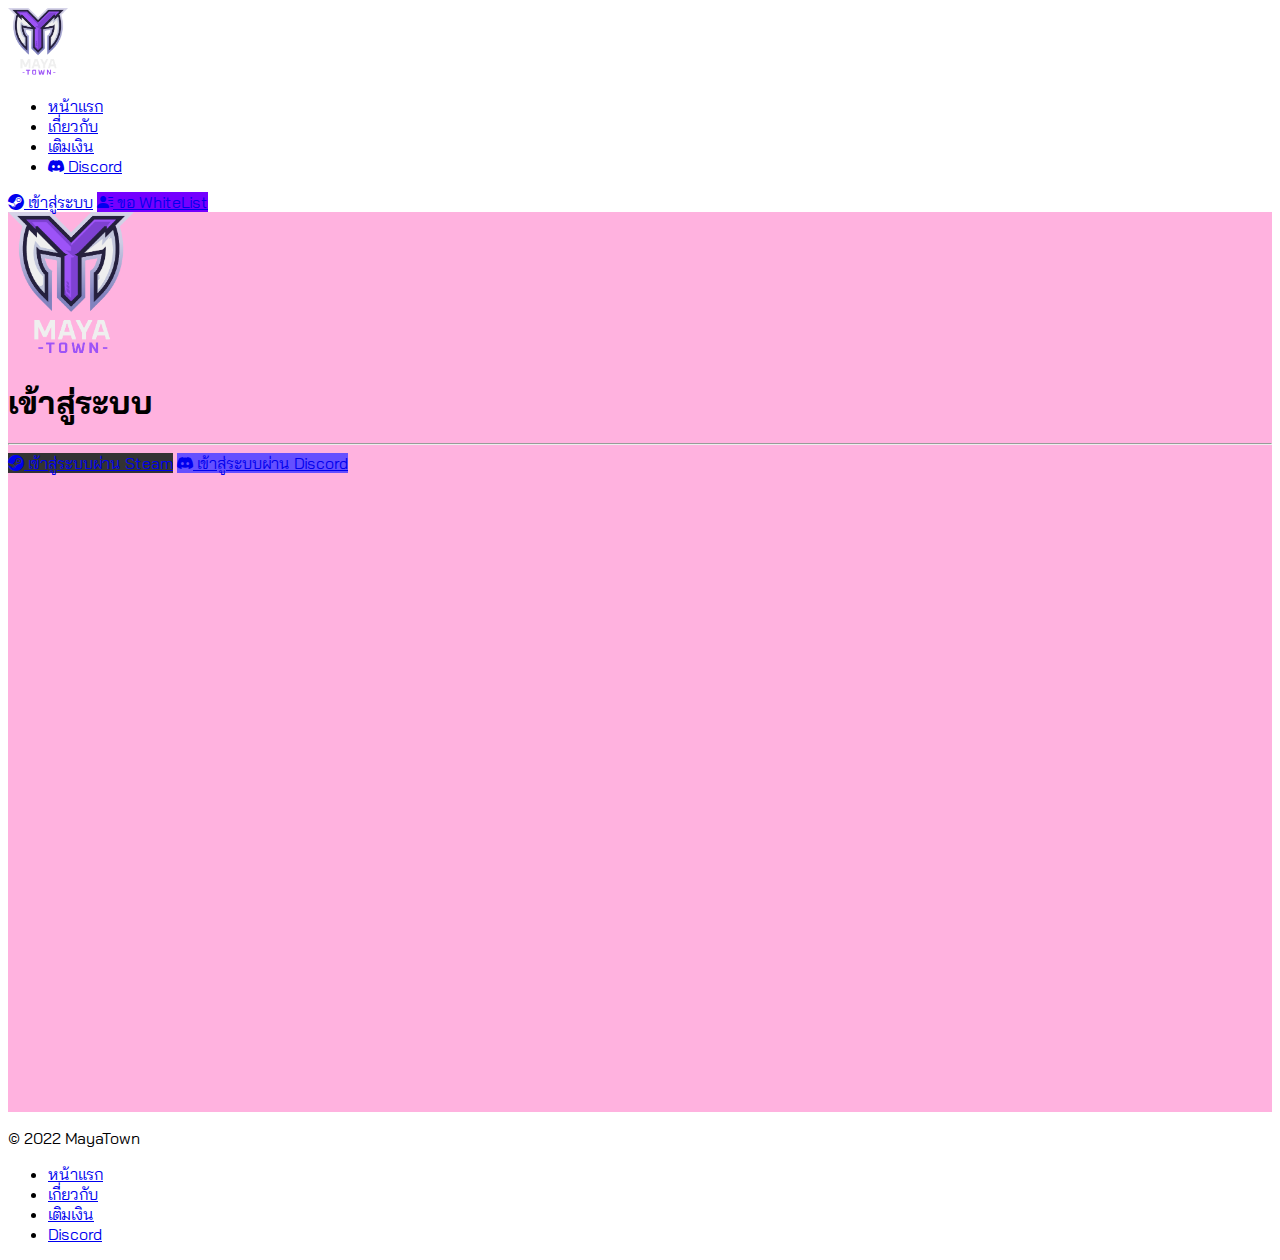
==== login.html @ d1804cfb "Add files via upload" ====
<!DOCTYPE html>
<html lang="en">
<head>
    <meta charset="UTF-8">
    <meta http-equiv="X-UA-Compatible" content="IE=edge">
    <meta name="viewport" content="width=device-width, initial-scale=1.0">
    <title>MayaTown | Official</title>

    <link rel="stylesheet" href="css/custom.css">
    <link rel="preconnect" href="https://fonts.googleapis.com">
    <link rel="preconnect" href="https://fonts.gstatic.com" crossorigin>
    <link rel="stylesheet" href="https://cdn.jsdelivr.net/npm/bootstrap-icons@1.9.1/font/bootstrap-icons.css">
    <link href="https://fonts.googleapis.com/css2?family=Bai+Jamjuree:wght@300;400;700&display=swap" rel="stylesheet">
    <link href="https://cdn.jsdelivr.net/npm/bootstrap@5.0.2/dist/css/bootstrap.min.css" rel="stylesheet" integrity="sha384-EVSTQN3/azprG1Anm3QDgpJLIm9Nao0Yz1ztcQTwFspd3yD65VohhpuuCOmLASjC" crossorigin="anonymous">
    <script src="https://cdn.jsdelivr.net/npm/bootstrap@5.0.2/dist/js/bootstrap.bundle.min.js" integrity="sha384-MrcW6ZMFYlzcLA8Nl+NtUVF0sA7MsXsP1UyJoMp4YLEuNSfAP+JcXn/tWtIaxVXM" crossorigin="anonymous"></script>

</head>
<body>

    <header class="bg-dark">
        <div class="container">
            <nav class="d-flex flex-wrap align-items-center justify-content-center justify-content-md-between p-3">
                <a href="index.html" class="d-flex align-items-center col-md-3 mb-2 mb-md-0 text-decoration-none">
                    <img src="img/logo_1.png" width="60" height=""60 alt="">
                </a>
                
                <ul class="nav col-12 col-md-auto mb-2 justify-content-center mb-md-0">
                    <li><a href="#" class="nav-link px-2 text-white">หน้าแรก</a></li>
                    <li><a href="#" class="nav-link px-2 text-white">เกี่ยวกับ</a></li>
                    <li><a href="payment.html" class="nav-link px-2 text-white">เติมเงิน</a></li>
                    <li><a href="https://discord.gg/6bNBRwzTf8" target="_blank" class="nav-link px-2 text-white"><i class="bi bi-discord"></i> Discord</a></li>
                </ul>
            
                <div class="col-md-3 text-end">
                    <a href="login.html" class="btn btn-success me-2"><i class="bi bi-steam"></i> เข้าสู่ระบบ</a>
                    <a href="https://discord.gg/6bNBRwzTf8" target="_blank" style="background-color: #7400ff;" class="btn btn-success text-white"><i class="bi bi-person-lines-fill"></i> ขอ WhiteList</a>
                </div>
            </div>
        </nav>
    </header>

        <section class="banner" style="height: 100vh;">
            <div class="container col-xxl-8 px-4 py-5 text-center">
                <img src="img/logo_1.png" width="10%" alt="">
                <div class="row justify-content-center align-items-center g-5 py-5">
                <div class="col-lg-6 shadow p-4 bg-body rounded">
                    <h1 class="display-5 fw-bold lh-1 mb-3">เข้าสู่ระบบ</h1>
                    <hr>
                    <a href="#" style="background: #333;" class="btn btn-secondary"><i class="bi bi-steam"></i> เข้าสู่ระบบผ่าน Steam</a>
                    <a href="#" style="background: #6550ff;" class="btn btn-secondary"><i class="bi bi-discord"></i> เข้าสู่ระบบผ่าน Discord</a>
                </div>
                </div>
            </div>
        </section>

    <div class="container">
    <footer class="d-flex flex-wrap justify-content-between align-items-center py-3 my-4 border-top">
        <p class="col-md-4 mb-0 text-muted">© 2022 MayaTown</p>
    
        <ul class="nav col-md-4 justify-content-end">
            <li class="nav-item"><a href="index.html" class="nav-link px-2 text-muted">หน้าแรก</a></li>
            <li class="nav-item"><a href="https://discord.gg/6bNBRwzTf8" target="_blank" class="nav-link px-2 text-muted">เกี่ยวกับ</a></li>
            <li class="nav-item"><a href="https://discord.gg/6bNBRwzTf8" target="_blank" class="nav-link px-2 text-muted">เติมเงิน</a></li>
            <li class="nav-item"><a href="https://discord.gg/6bNBRwzTf8" target="_blank" class="nav-link px-2 text-muted">Discord</a></li>
        </ul>
    </footer>
    </div>
    
</body>
</html>
---- css/custom.css ----
html, body {
    font-family: 'Bai Jamjuree', sans-serif !important;
}

.banner {
    background: url("https://www.blognone.com/sites/default/files/externals/c397c2c3b9252ce4bc4fc4833e1777b7.jpg")  rgba(255, 0, 150, 0.3);
    background-size:cover;
    background-blend-mode: multiply;
    min-height:100%;
}
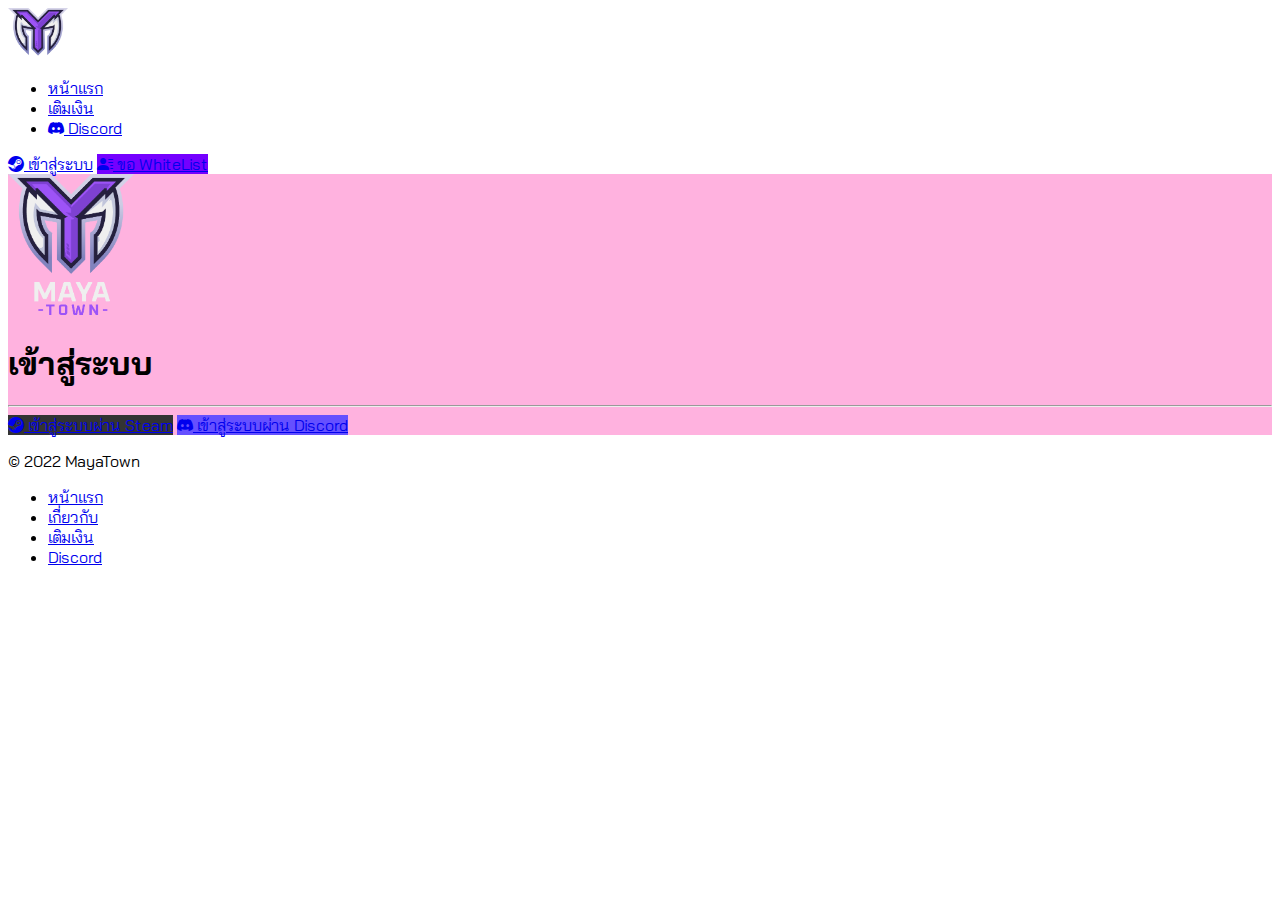
==== commit abbf258e: "Add files via upload" ====
--- a/login.html
+++ b/login.html
@@ -21,12 +21,11 @@
         <div class="container">
             <nav class="d-flex flex-wrap align-items-center justify-content-center justify-content-md-between p-3">
                 <a href="index.html" class="d-flex align-items-center col-md-3 mb-2 mb-md-0 text-decoration-none">
-                    <img src="img/logo_1.png" width="60" height=""60 alt="">
+                    <img src="img/logo_2.png" width="60" height=""60 alt="">
                 </a>
                 
                 <ul class="nav col-12 col-md-auto mb-2 justify-content-center mb-md-0">
                     <li><a href="#" class="nav-link px-2 text-white">หน้าแรก</a></li>
-                    <li><a href="#" class="nav-link px-2 text-white">เกี่ยวกับ</a></li>
                     <li><a href="payment.html" class="nav-link px-2 text-white">เติมเงิน</a></li>
                     <li><a href="https://discord.gg/6bNBRwzTf8" target="_blank" class="nav-link px-2 text-white"><i class="bi bi-discord"></i> Discord</a></li>
                 </ul>
@@ -39,19 +38,19 @@
         </nav>
     </header>
 
-        <section class="banner" style="height: 100vh;">
-            <div class="container col-xxl-8 px-4 py-5 text-center">
-                <img src="img/logo_1.png" width="10%" alt="">
-                <div class="row justify-content-center align-items-center g-5 py-5">
-                <div class="col-lg-6 shadow p-4 bg-body rounded">
-                    <h1 class="display-5 fw-bold lh-1 mb-3">เข้าสู่ระบบ</h1>
-                    <hr>
-                    <a href="#" style="background: #333;" class="btn btn-secondary"><i class="bi bi-steam"></i> เข้าสู่ระบบผ่าน Steam</a>
-                    <a href="#" style="background: #6550ff;" class="btn btn-secondary"><i class="bi bi-discord"></i> เข้าสู่ระบบผ่าน Discord</a>
-                </div>
-                </div>
+    <section class="banner" >
+        <div class="container col-xxl-8 px-4 py-5 text-center">
+            <img src="img/logo_1.png" width="10%" alt="">
+            <div class="row justify-content-center align-items-center g-5 py-5">
+            <div class="col-lg-6 shadow p-4 bg-body rounded">
+                <h1 class="display-5 fw-bold lh-1 mb-3">เข้าสู่ระบบ</h1>
+                <hr>
+                <a href="#" style="background: #333;" class="btn btn-secondary"><i class="bi bi-steam"></i> เข้าสู่ระบบผ่าน Steam</a>
+                <a href="#" style="background: #6550ff;" class="btn btn-secondary"><i class="bi bi-discord"></i> เข้าสู่ระบบผ่าน Discord</a>
             </div>
-        </section>
+            </div>
+        </div>
+    </section>
 
     <div class="container">
     <footer class="d-flex flex-wrap justify-content-between align-items-center py-3 my-4 border-top">
